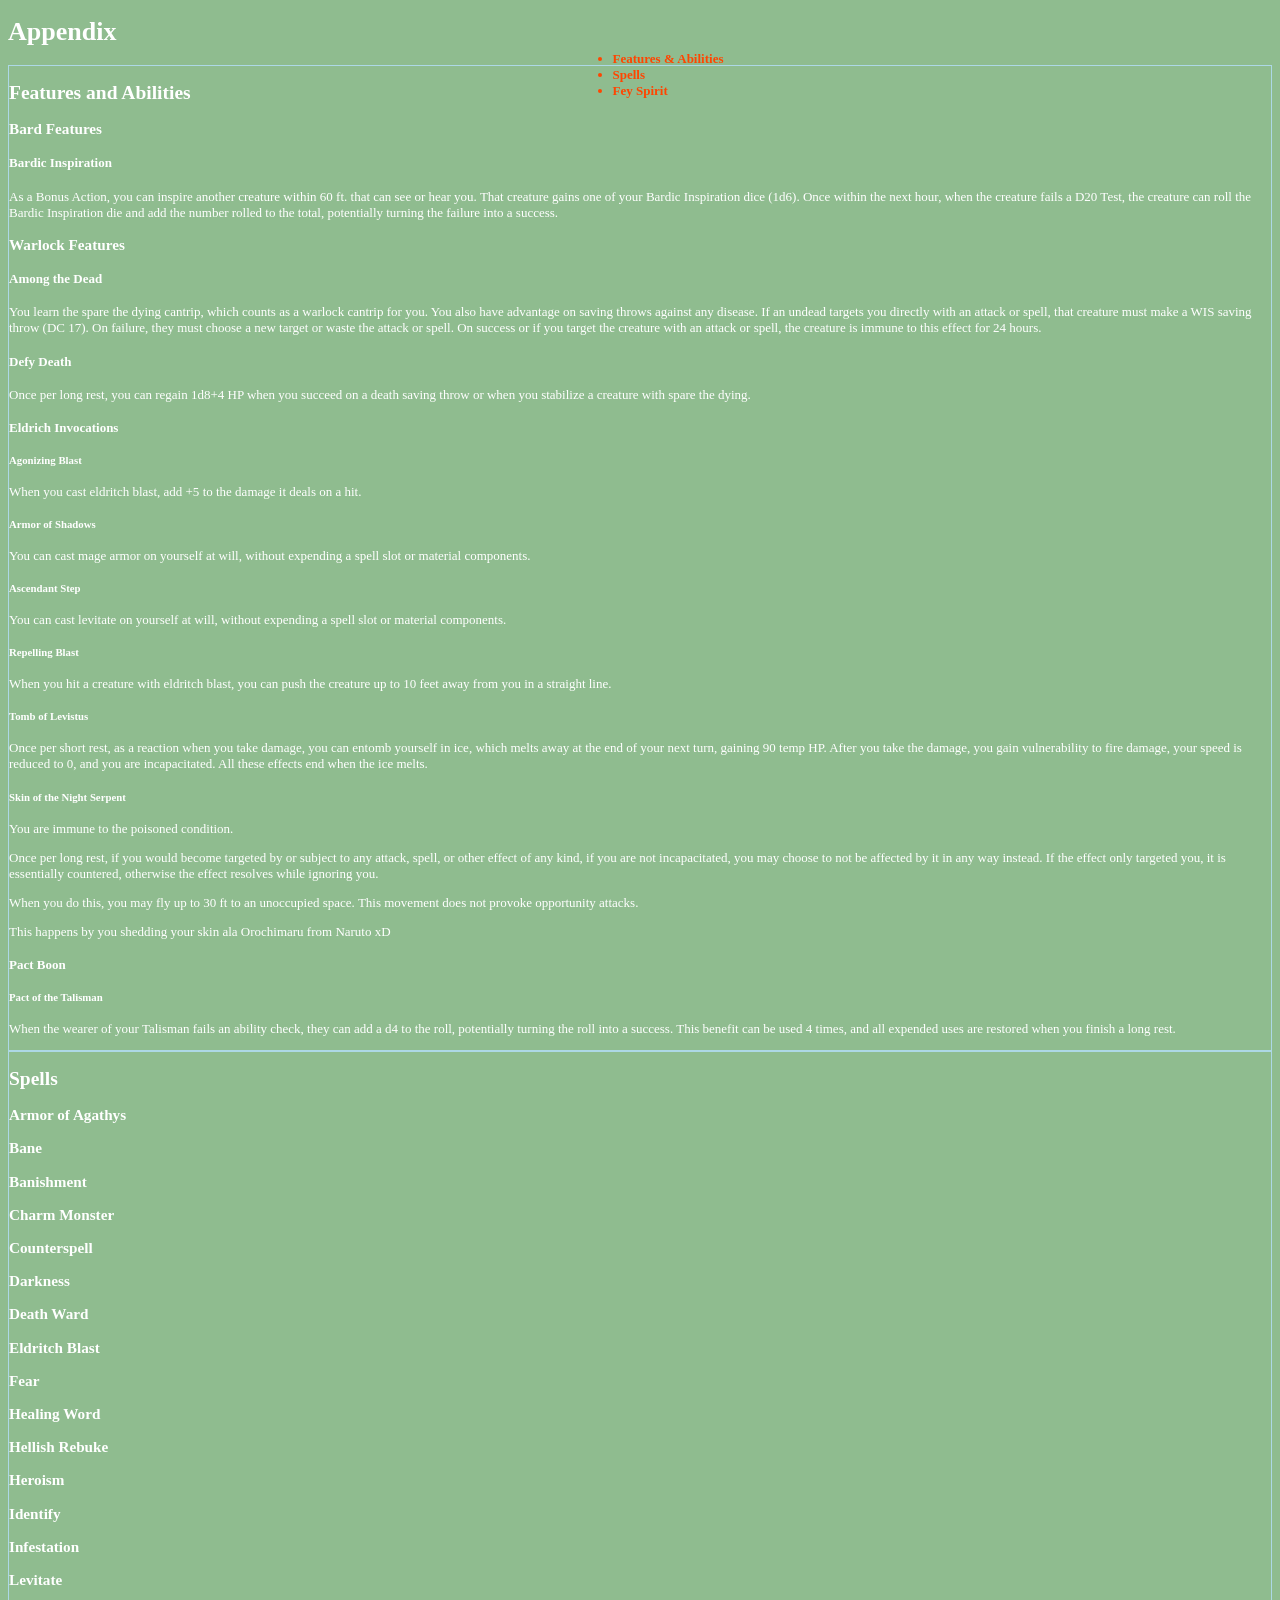
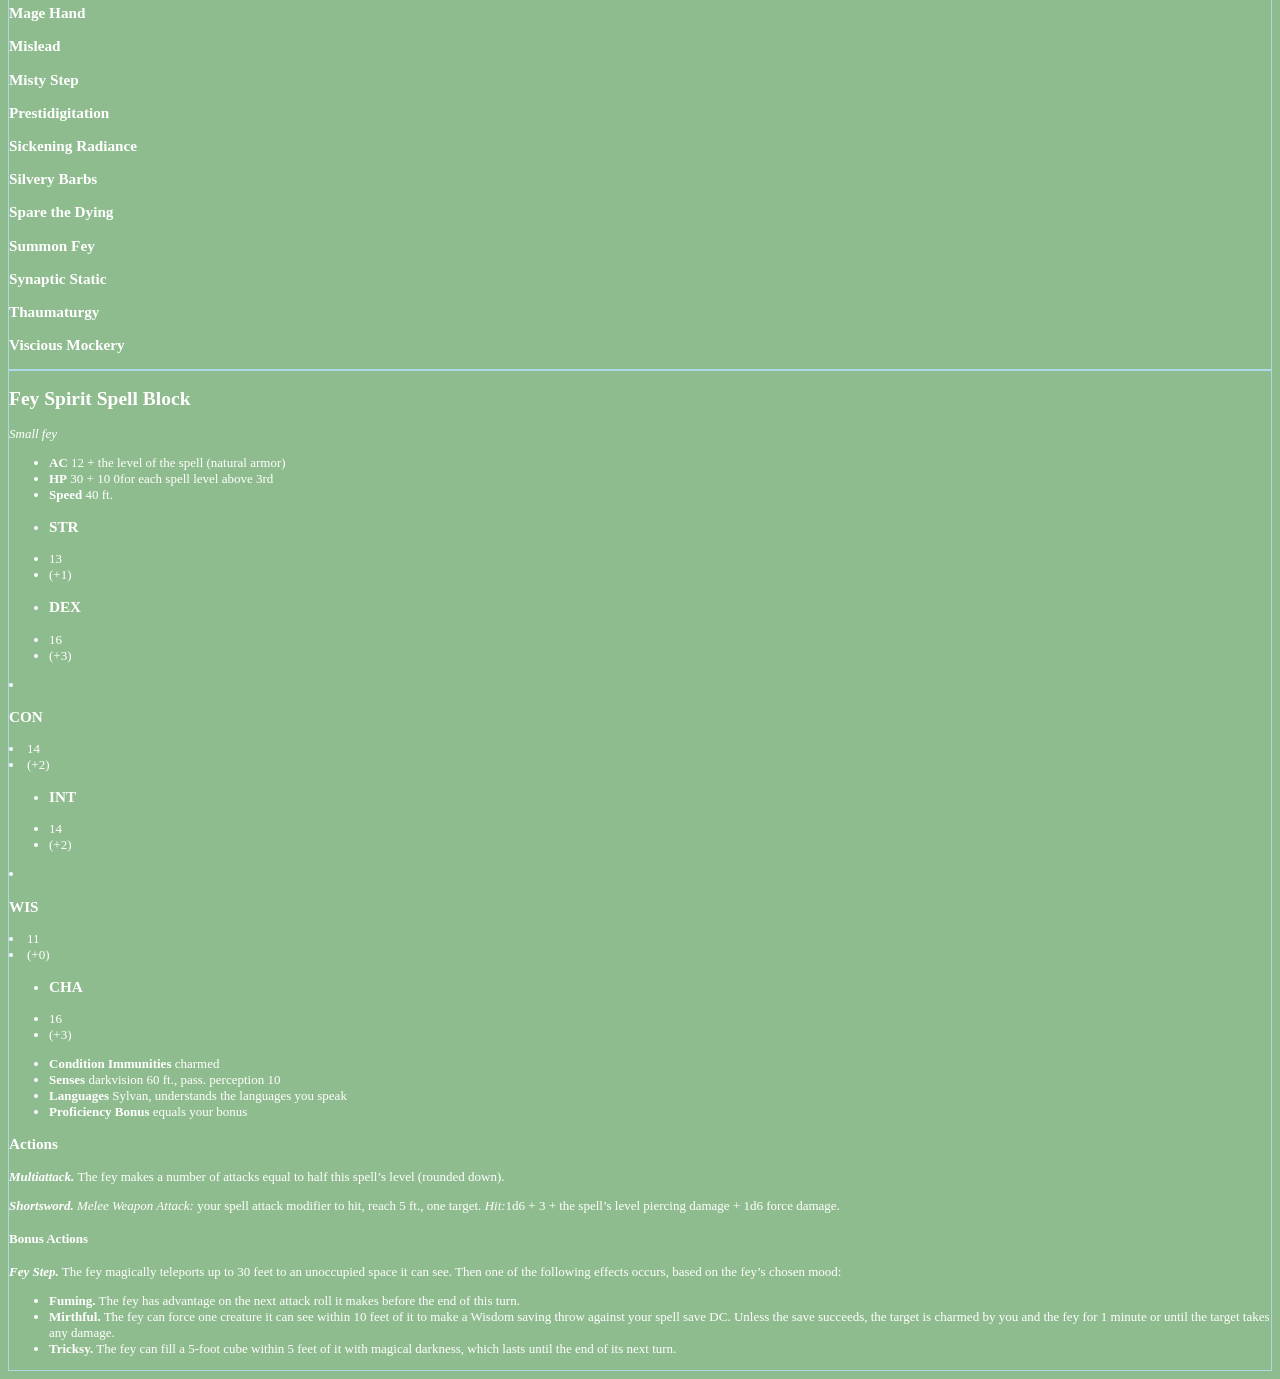
==== appendix.html @ fd24a4cf "Add files via upload Adding all files" ====
<!DOCTYPE html>
<html lang="en">
<head>
  <meta charset="UTF-8">
  <meta http-equiv="X-UA-Compatible" content="IE=Edge">
  <meta name="viewport" content="width=device-width, initial-scale=1">

  <title>Appendix</title>
  
  <!-- HTML -->
  

  <!-- Custom Styles -->
  <link rel="stylesheet" href="style.css">
</head>
<body>
  <div class="page-wrapper">
  <div id="appendix-nav">
    <h1>Appendix</h1>
    <div id="nav-links" class="container">
      <ul>
        <li>Features & Abilities</li>
        <li>Spells</li>
        <li>Fey Spirit</li>
      </ul>
    </div>
  </div><!-- end nav -->
  <div id="feats-abilities" class="app-section">
    <h2>Features and Abilities</h2>
    <h3>Bard Features</h3>
    <h4>Bardic Inspiration</h4>
    <p>As a Bonus Action, you can inspire another creature within 60 ft. that can see or hear you. That creature gains one of your Bardic Inspiration dice (1d6). Once within the next hour, when the creature fails a D20 Test, the creature can roll the Bardic Inspiration die and add the number rolled to the total, potentially turning the failure into a success.</p>
    <h3>Warlock Features</h3>
    <h4>Among the Dead</h4>
    <p>You learn the spare the dying cantrip, which counts as a warlock cantrip for you. You also have advantage on saving throws against any disease. If an undead targets you directly with an attack or spell, that creature must make a WIS saving throw (<span class="spell-dc">DC 17</span>). On failure, they must choose a new target or waste the attack or spell. On success or if you target the creature with an attack or spell, the creature is immune to this effect for 24 hours.</p>
    <h4>Defy Death</h4>
    <p>Once per long rest, you can regain <span class="hp-up-number">1d8+4</span> HP when you succeed on a death saving throw or when you stabilize a creature with spare the dying.</p>
    <h4>Eldrich Invocations</h4>
    <h5>Agonizing Blast</h5>
<p>When you cast eldritch blast, add <span class="hp-down-number">+5</span> to the damage it deals on a hit.</p>
    <h5>Armor of Shadows</h5>
    <p>You can cast mage armor on yourself at will, without expending a spell slot or material components.</p>
    <h5>Ascendant Step</h5>
    <p>You can cast levitate on yourself at will, without expending a spell slot or material components.</p>
    <h5>Repelling Blast</h5>
    <p>When you hit a creature with eldritch blast, you can push the creature up to 10 feet away from you in a straight line. </p>
    <h5>Tomb of Levistus</h5>
    <p>Once per short rest, as a reaction when you take damage, you can entomb yourself in ice, which melts away at the end of your next turn, gaining <span class="hp-up-number">90 temp HP</span>. After you take the damage, you gain vulnerability to fire damage, your speed is reduced to 0, and you are incapacitated. All these effects end when the ice melts. </p>
    <h5>Skin of the Night Serpent</h5>
    <p>You are immune to the poisoned condition.</p>
    <p>Once per long rest, if you would become targeted by or subject to any attack, spell, or other effect of any kind, if you are not incapacitated, you may choose to not be affected by it in any way instead. If the effect only targeted you, it is essentially countered, otherwise the effect resolves while ignoring you.</p>
    <p>When you do this, you may fly up to 30 ft to an unoccupied space. This movement does not provoke opportunity attacks.</p>
    <p>This happens by you shedding your skin ala Orochimaru from Naruto xD</p>
    <h4>Pact Boon</h4>
    <h5>Pact of the Talisman</h5>
    <p>When the wearer of your Talisman fails an ability check, they can add a d4 to the roll, potentially turning the roll into a success. This benefit can be used 4 times, and all expended uses are restored when you finish a long rest.</p>
  </div>
  
  <div id="spells-appendix" class="app-section">
    <h2>Spells</h2>
    <h3>Armor of Agathys</h3>
    <h3>Bane</h3>
    <h3>Banishment</h3>
    <h3>Charm Monster</h3>
    <h3>Counterspell</h3>
    <h3>Darkness</h3>
    <h3>Death Ward</h3>
    <h3>Eldritch Blast</h3>
    <h3>Fear</h3>
    <h3>Healing Word</h3>
    <h3>Hellish Rebuke</h3>
    <h3>Heroism</h3>
    <h3>Identify</h3>
    <h3>Infestation</h3>
    <h3>Levitate</h3>
    <h3>Mage Hand</h3>
    <h3>Mislead</h3>
    <h3>Misty Step</h3>
    <h3>Prestidigitation</h3>
    <h3>Sickening Radiance</h3>
    <h3>Silvery Barbs</h3>
    <h3>Spare the Dying</h3>
    <h3>Summon Fey</h3>
    <h3>Synaptic Static</h3>
    <h3>Thaumaturgy</h3>
    <h3>Viscious Mockery</h3>
  </div>
  
  <div id="fey-spirit" class="app-section">
    <h2>Fey Spirit Spell Block</h2>
    <p><em>Small fey</em></p>
    <ul>
      <li><strong>AC</strong> 12 + the level of the spell (natural armor)</li>
      <li><strong>HP</strong> 30 + 10 0for each spell level above 3rd</li>
      <li><strong>Speed</strong> 40 ft.</li>
    </ul>
    <div id="fey-abilities">
      <ul class="fey-stats">
        <li><h3 class="fey-stats">STR</h3></li>
        <li>13</li>
        <li>(+1)</li>
      </ul>
      <ul class="fey-stats">
        <li><h3 class="fey-stats">DEX</h3></li>
        <li>16</li>
        <li>(+3)</li>
      </ul>
        <li><h3 class="fey-stats">CON</h3></li>
        <li>14</li>
        <li>(+2)</li>
      </ul>
      <ul class="fey-stats">
        <li><h3 class="fey-stats">INT</h3></li>
        <li>14</li>
        <li>(+2)</li>
      </ul>
        <li><h3 class="fey-stats">WIS</h3></li>
        <li>11</li>
        <li>(+0)</li>
      </ul>
      <ul class="fey-stats">
        <li><h3 class="fey-stats">CHA</h3></li>
        <li>16</li>
        <li>(+3)</li>
      </ul>
    </div>
    <ul>
      <li><strong>Condition Immunities</strong> charmed</li>
      <li><strong>Senses</strong> darkvision 60 ft., pass. perception 10</li>
      <li><strong>Languages</strong> Sylvan, understands the languages you speak</li>
      <li><strong>Proficiency Bonus</strong> equals your bonus</li>
    </ul>
    <h3>Actions</h3>
    <p><strong><em>Multiattack.</em></strong> The fey makes a number of attacks equal to half this spell’s level (rounded down).</p>
    <p><strong><em>Shortsword.</em></strong> <em>Melee Weapon Attack:</em> your spell attack modifier to hit, reach 5 ft., one target. <em>Hit:</em>1d6 + 3 + the spell’s level piercing damage + 1d6 force damage.</p>
    <h4>Bonus Actions</h4>
    <p><strong><em>Fey Step.</em></strong> The fey magically teleports up to 30 feet to an unoccupied space it can see. Then one of the following effects occurs, based on the fey’s chosen mood:
    </p>
      <ul id="fey-ba">
        <li><strong>Fuming.</strong> The fey has advantage on the next attack roll it makes before the end of this turn.</li>
        <li><strong>Mirthful.</strong> The fey can force one creature it can see within 10 feet of it to make a Wisdom saving throw against your spell save DC. Unless the save succeeds, the target is charmed by you and the fey for 1 minute or until the target takes any damage.</li>
        <li><strong>Tricksy.</strong> The fey can fill a 5-foot cube within 5 feet of it with magical darkness, which lasts until the end of its next turn.</li>
        
      </ul>
    
  </div><!-- end fey spirit-->
  
  
  
  </div>
  
  
  
  <script src="main.js"></script>
</body>
</html>
---- style.css ----
body {
    background-color: darkseagreen;
    background-image: url(/assets/pixel-jungle.gif);
    font-size: small;
    color: white;
}

/* text styles */

.mini-title {
    font-size: .5em;
    margin: 1px;
    text-transform: uppercase;
}

#hp {
    font-size: 1.6em;
    padding: 0px;
}

.init-ac{
    font-size:1.2em;
}

table {
    width:100%;
}

/* NAV SECTION */
    
#nav-links {
    position: fixed;
    top: 0;
    width: 100%;
    background-image: url(/assets/whitelist.jpg);
    background-size: contain;
    background-repeat: repeat-x;
    margin-left: 0%;
    margin-right: 0%;
    padding-top: 3%;
    padding-bottom: 3%;
    display: flex;
    list-style: none;
    font-size: 1em;
    font-weight: bold;
    color: orangered;
    flex-flow: row;
    align-content: center;
    justify-content: space-around;
}

#page-wrapper {
    padding-top:100px;
}

#nav-wrapper {
    margin-right: 2%;
    margin-left: 2%;
    background-color: hsla(156, 28%, 47%, .5);
    border-radius: 60% 60% 60% 60% ;
}

#nav-top {
    display: flex;
    justify-content: space-between;
}

#title {
    font-size: .75em;
    width: 40%;
    background-image: url(/assets/skull-butterfly.jpg);
    background-size: contain;
    background-position: top right;
    background-repeat: no-repeat;
}

#title > h1 {
    margin-top:20%;
    padding-top:5%;
    padding-bottom:5%;
    padding-left:5%;
    
}

#bubbles {
    width: 60%;
    display: flex;
    justify-content: right;
    align-items: center;
    gap: 2%;
    border-radius: 50%;
}

.bubble-item {
    background-color: hsla(235, 0%, 100%, 0.29);
    border-radius: 50%;
    border: 3px solid goldenrod;
    outline: 2px solid darkorange;

    text-align: center;
    display:flex;
    flex-flow: column wrap;
    align-items: center;
    justify-content: center;
box-shadow: 0  7px 5px hsla(298, 56%, 17%, 0.63), 0px 0px 10px 10px hsla(235, 61%, 17%, 0.58) inset; }

#initiative-bubble {
    width: 80px;
    height: 80px;
    background-image: url(/assets/bflywing-1.jpg);
    background-size: contain;
    background-blend-mode: multiply;
}

#hp-bubble-container {
    background-image: url(/assets/bflywing-2.jpg);
    background-size: contain;
    background-blend-mode: multiply;
    display: flex;
    flex-flow: column wrap;
    align-items: center;
    justify-content: center;
    width: 140px;
    height: 140px;
    border-radius:50%;
}

#temp-hp{

    border: 2px dotted mediumvioletred;
    border-radius: 10px;
    width: 45px;
    height: 45px;
}

#ac-bubble {
    background-image: url(/assets/bflywing-3.jpg);
    background-size: contain;
    background-blend-mode: multiply;
    width:80px;
    height:80px;
}

#death-save-bar {
    display: flex;
    flex-flow: row;
    align-items: center;
    justify-content: center;
    padding-top: 2%;
    padding-bottom: 2%;
    margin-top: 3%;
    margin-right: 10%;
    margin-left: 10%;
    background-color: hsla(282, 60%, 67%, 0.58);
    border-radius: 60px 60px 60px 60px;
    border-left: 20px solid goldenrod;
    border-right: 20px solid goldenrod;
    outline: 2px solid darkorange;
    box-shadow: 0  7px 5px hsla(298, 56%, 17%, 0.63), 0px 0px 3px 3px hsla(235, 61%, 17%, 0.58) inset; }

.death-save {
    display:flex;
    flex-flow: column;
    align-items:center;
}

#hit-dice-wrapper {
    padding-top: 2%;
    padding-bottom: 2%;
    margin-top: 3%;
    margin-right: 10%;
    margin-left: 10%;
    background-color: hsla(235, 0%, 100%, 0.29);
    border-radius: 60px 60px 60px 60px;
    border-left: 20px solid goldenrod;
    border-right: 20px solid goldenrod;
    outline: 2px solid darkorange;
    box-shadow: 0  7px 5px hsla(298, 56%, 17%, 0.63), 0px 0px 6px 3px hsla(235, 61%, 17%, 0.58) inset; }

#hit-dice{
    text-align:center;
}

#hit-dice-counter{
    display:flex;
    flex-flow: row;
    align-items: center;
    justify-content: center;
}

.hit-die {
    display: flex;
    flex-flow: column;
    align-items: center;
}



/* SUBNAV - everything below the nav bar */

#subnav {
    margin-top: 2%;
    margin-right: 2%;
    margin-left: 2%;
    display: flex;
    flex-direction:row;
    align-items: stretch;
    flex-wrap: nowrap;
    justify-content: space-around;
}

/* sidebar - everything in sidebar */

#sidebar{
    flex-basis:40%;
    margin-right: 2%;
    display:flex;
    flex-direction:column;
}

.sidebar-item {
    background-color: hsla(156, 28%, 47%, .5);
    margin-bottom: 10px;
    padding: 10px;
}

/* basics section */

#basics-1 {
    
}

.basics-item {
    margin: 3%;
    font-size: small;
}

#basics-list {
    padding-top:2em;
}

#pfp {
    float: left;
    width: 140px;
    height: 140px;
    padding: 3px;
    border-radius: 50%;
    margin-right: 8%;
    background-image: url(/assets/trippy-bg.gif);
    background-size: cover;
    
}

#conditions-2 {

    
}

#conditions-list {
    display:flex;
    flex-direction:row;
    flex-wrap: wrap;
    justify-content: space-evenly;

}

.condition {
    display:flex;
    flex-direction:column;
    align-content: space-between;
}

#exhaustion-list {
    display:flex;
    flex-direction:row;
    flex-wrap: wrap;
    justify-content: center;

}

.exhaustion {
    display:flex;
    flex-direction:column;
    justify-content:center;
}



#defenses-proficiencies-3 {
    
}

#skills {
    
}
/* MAIN - everything in body not in sidebar 5 to 7 */

#main {
    display:flex;
    flex-direction:column;
    max-width:60%;
}

.main-item {
    background-color: hsla(156, 28%, 47%, .5);
    margin-bottom: 10px;
    padding: 10px;
}

#ability{
  
}

#ability-grid-wrapper{
    padding: 10px;
}

#ability-grid {
 display: grid;
 grid-template-columns: auto auto auto;
 text-align: center;
 row-gap: 10px;
 column-gap: 10px;
}

.ability {
    border: 1px solid deeppink;
}

#actions {
    
}

#spell-stats{
    display:flex;
    justify-content: space-around;
    text-align: center;
}

.spell-stat {
    border: 1px dashed deeppink;
}



/* foot */

#foot {
    width: 96%;
    margin: 2% 2% 2% 2%;
    text-align: center;
    background-color: hsla(156, 28%, 47%, .5);
}

#top-8 {
    display: grid;
    grid-template-columns: 1fr 1fr 1fr 1fr;
    gap: 10px;
}

.pfp {
        width: 100px;
    height: 100px;

    border-radius: 50%;
  
    background-image: url(/assets/trippy-bg.gif);
    background-size: cover;
}

#inventory{
    display: flex;
    flex-direction: row;
    flex-wrap: wrap;
    justify-content: space-evenly;
    align-items: stretch;
    
}

.inventory-box {
    flex-basis: 46%;
    text-align: center;
    border: 1px dashed white;
    margin-bottom: 2%;
}

/* Appendix */
.app-section {
    border: 1px solid lightblue;
}
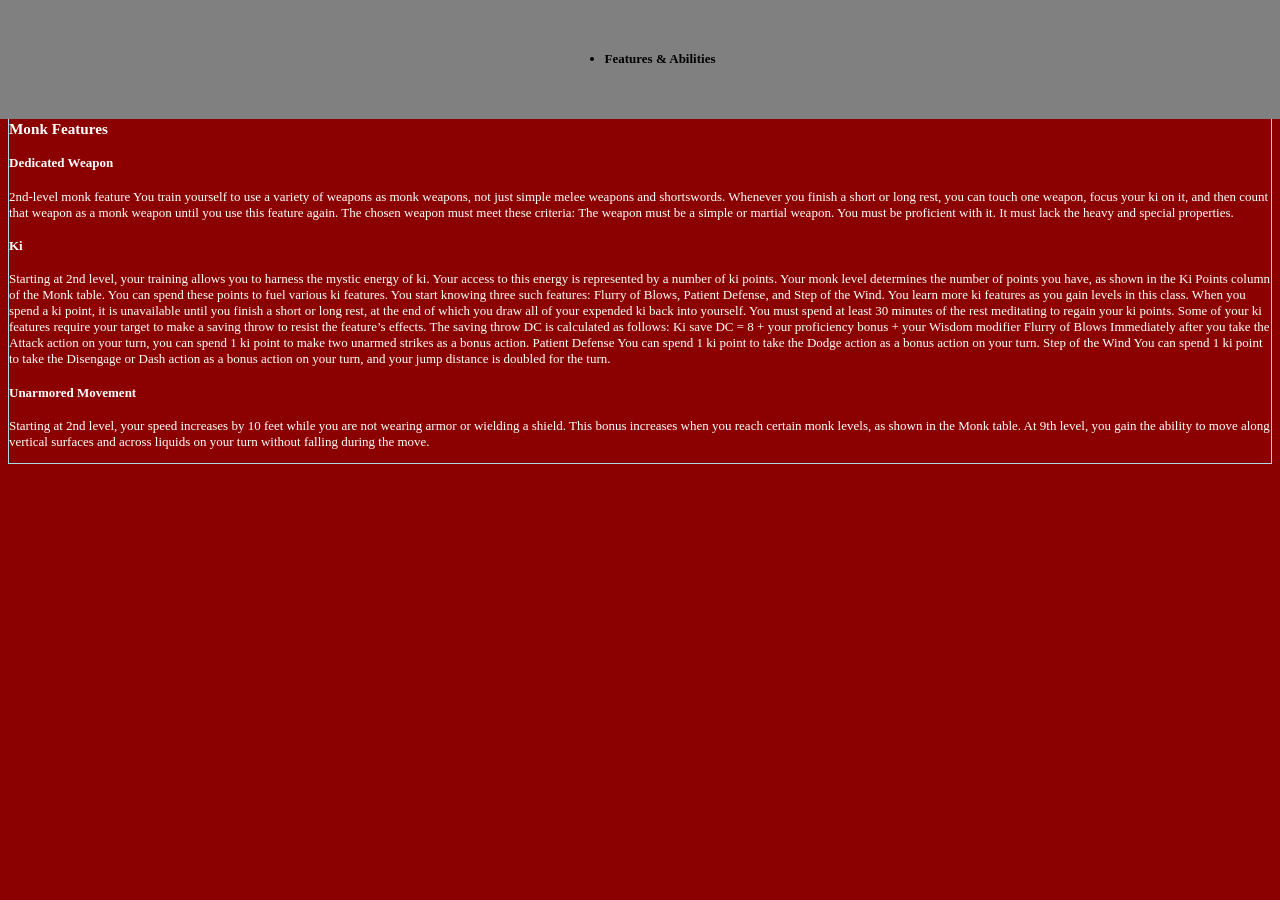
==== commit 13b611d8: "update" ====
--- a/appendix.html
+++ b/appendix.html
@@ -20,133 +20,47 @@
     <div id="nav-links" class="container">
       <ul>
         <li>Features & Abilities</li>
-        <li>Spells</li>
-        <li>Fey Spirit</li>
       </ul>
     </div>
   </div><!-- end nav -->
   <div id="feats-abilities" class="app-section">
     <h2>Features and Abilities</h2>
-    <h3>Bard Features</h3>
-    <h4>Bardic Inspiration</h4>
-    <p>As a Bonus Action, you can inspire another creature within 60 ft. that can see or hear you. That creature gains one of your Bardic Inspiration dice (1d6). Once within the next hour, when the creature fails a D20 Test, the creature can roll the Bardic Inspiration die and add the number rolled to the total, potentially turning the failure into a success.</p>
-    <h3>Warlock Features</h3>
-    <h4>Among the Dead</h4>
-    <p>You learn the spare the dying cantrip, which counts as a warlock cantrip for you. You also have advantage on saving throws against any disease. If an undead targets you directly with an attack or spell, that creature must make a WIS saving throw (<span class="spell-dc">DC 17</span>). On failure, they must choose a new target or waste the attack or spell. On success or if you target the creature with an attack or spell, the creature is immune to this effect for 24 hours.</p>
-    <h4>Defy Death</h4>
-    <p>Once per long rest, you can regain <span class="hp-up-number">1d8+4</span> HP when you succeed on a death saving throw or when you stabilize a creature with spare the dying.</p>
-    <h4>Eldrich Invocations</h4>
-    <h5>Agonizing Blast</h5>
-<p>When you cast eldritch blast, add <span class="hp-down-number">+5</span> to the damage it deals on a hit.</p>
-    <h5>Armor of Shadows</h5>
-    <p>You can cast mage armor on yourself at will, without expending a spell slot or material components.</p>
-    <h5>Ascendant Step</h5>
-    <p>You can cast levitate on yourself at will, without expending a spell slot or material components.</p>
-    <h5>Repelling Blast</h5>
-    <p>When you hit a creature with eldritch blast, you can push the creature up to 10 feet away from you in a straight line. </p>
-    <h5>Tomb of Levistus</h5>
-    <p>Once per short rest, as a reaction when you take damage, you can entomb yourself in ice, which melts away at the end of your next turn, gaining <span class="hp-up-number">90 temp HP</span>. After you take the damage, you gain vulnerability to fire damage, your speed is reduced to 0, and you are incapacitated. All these effects end when the ice melts. </p>
-    <h5>Skin of the Night Serpent</h5>
-    <p>You are immune to the poisoned condition.</p>
-    <p>Once per long rest, if you would become targeted by or subject to any attack, spell, or other effect of any kind, if you are not incapacitated, you may choose to not be affected by it in any way instead. If the effect only targeted you, it is essentially countered, otherwise the effect resolves while ignoring you.</p>
-    <p>When you do this, you may fly up to 30 ft to an unoccupied space. This movement does not provoke opportunity attacks.</p>
-    <p>This happens by you shedding your skin ala Orochimaru from Naruto xD</p>
-    <h4>Pact Boon</h4>
-    <h5>Pact of the Talisman</h5>
-    <p>When the wearer of your Talisman fails an ability check, they can add a d4 to the roll, potentially turning the roll into a success. This benefit can be used 4 times, and all expended uses are restored when you finish a long rest.</p>
-  </div>
-  
-  <div id="spells-appendix" class="app-section">
-    <h2>Spells</h2>
-    <h3>Armor of Agathys</h3>
-    <h3>Bane</h3>
-    <h3>Banishment</h3>
-    <h3>Charm Monster</h3>
-    <h3>Counterspell</h3>
-    <h3>Darkness</h3>
-    <h3>Death Ward</h3>
-    <h3>Eldritch Blast</h3>
-    <h3>Fear</h3>
-    <h3>Healing Word</h3>
-    <h3>Hellish Rebuke</h3>
-    <h3>Heroism</h3>
-    <h3>Identify</h3>
-    <h3>Infestation</h3>
-    <h3>Levitate</h3>
-    <h3>Mage Hand</h3>
-    <h3>Mislead</h3>
-    <h3>Misty Step</h3>
-    <h3>Prestidigitation</h3>
-    <h3>Sickening Radiance</h3>
-    <h3>Silvery Barbs</h3>
-    <h3>Spare the Dying</h3>
-    <h3>Summon Fey</h3>
-    <h3>Synaptic Static</h3>
-    <h3>Thaumaturgy</h3>
-    <h3>Viscious Mockery</h3>
-  </div>
-  
-  <div id="fey-spirit" class="app-section">
-    <h2>Fey Spirit Spell Block</h2>
-    <p><em>Small fey</em></p>
-    <ul>
-      <li><strong>AC</strong> 12 + the level of the spell (natural armor)</li>
-      <li><strong>HP</strong> 30 + 10 0for each spell level above 3rd</li>
-      <li><strong>Speed</strong> 40 ft.</li>
-    </ul>
-    <div id="fey-abilities">
-      <ul class="fey-stats">
-        <li><h3 class="fey-stats">STR</h3></li>
-        <li>13</li>
-        <li>(+1)</li>
-      </ul>
-      <ul class="fey-stats">
-        <li><h3 class="fey-stats">DEX</h3></li>
-        <li>16</li>
-        <li>(+3)</li>
-      </ul>
-        <li><h3 class="fey-stats">CON</h3></li>
-        <li>14</li>
-        <li>(+2)</li>
-      </ul>
-      <ul class="fey-stats">
-        <li><h3 class="fey-stats">INT</h3></li>
-        <li>14</li>
-        <li>(+2)</li>
-      </ul>
-        <li><h3 class="fey-stats">WIS</h3></li>
-        <li>11</li>
-        <li>(+0)</li>
-      </ul>
-      <ul class="fey-stats">
-        <li><h3 class="fey-stats">CHA</h3></li>
-        <li>16</li>
-        <li>(+3)</li>
-      </ul>
-    </div>
-    <ul>
-      <li><strong>Condition Immunities</strong> charmed</li>
-      <li><strong>Senses</strong> darkvision 60 ft., pass. perception 10</li>
-      <li><strong>Languages</strong> Sylvan, understands the languages you speak</li>
-      <li><strong>Proficiency Bonus</strong> equals your bonus</li>
-    </ul>
-    <h3>Actions</h3>
-    <p><strong><em>Multiattack.</em></strong> The fey makes a number of attacks equal to half this spell’s level (rounded down).</p>
-    <p><strong><em>Shortsword.</em></strong> <em>Melee Weapon Attack:</em> your spell attack modifier to hit, reach 5 ft., one target. <em>Hit:</em>1d6 + 3 + the spell’s level piercing damage + 1d6 force damage.</p>
-    <h4>Bonus Actions</h4>
-    <p><strong><em>Fey Step.</em></strong> The fey magically teleports up to 30 feet to an unoccupied space it can see. Then one of the following effects occurs, based on the fey’s chosen mood:
-    </p>
-      <ul id="fey-ba">
-        <li><strong>Fuming.</strong> The fey has advantage on the next attack roll it makes before the end of this turn.</li>
-        <li><strong>Mirthful.</strong> The fey can force one creature it can see within 10 feet of it to make a Wisdom saving throw against your spell save DC. Unless the save succeeds, the target is charmed by you and the fey for 1 minute or until the target takes any damage.</li>
-        <li><strong>Tricksy.</strong> The fey can fill a 5-foot cube within 5 feet of it with magical darkness, which lasts until the end of its next turn.</li>
-        
-      </ul>
-    
-  </div><!-- end fey spirit-->
-  
-  
-  
+    <h3>Monk Features</h3>
+    <h4>Dedicated Weapon</h4>
+  <p>2nd-level monk feature
+You train yourself to use a variety of weapons as monk weapons, not just simple melee weapons and shortswords. Whenever you finish a short or long rest, you can touch one weapon, focus your ki on it, and then count that weapon as a monk weapon until you use this feature again.
+
+The chosen weapon must meet these criteria:
+
+    The weapon must be a simple or martial weapon.
+    You must be proficient with it.
+    It must lack the heavy and special properties.
+</p>
+
+<h4>Ki</h4>
+<p>Starting at 2nd level, your training allows you to harness the mystic energy of ki. Your access to this energy is represented by a number of ki points. Your monk level determines the number of points you have, as shown in the Ki Points column of the Monk table.
+
+You can spend these points to fuel various ki features. You start knowing three such features: Flurry of Blows, Patient Defense, and Step of the Wind. You learn more ki features as you gain levels in this class.
+
+When you spend a ki point, it is unavailable until you finish a short or long rest, at the end of which you draw all of your expended ki back into yourself. You must spend at least 30 minutes of the rest meditating to regain your ki points.
+
+Some of your ki features require your target to make a saving throw to resist the feature’s effects. The saving throw DC is calculated as follows:
+
+Ki save DC = 8 + your proficiency bonus + your Wisdom modifier
+
+Flurry of Blows
+Immediately after you take the Attack action on your turn, you can spend 1 ki point to make two unarmed strikes as a bonus action.
+
+Patient Defense
+You can spend 1 ki point to take the Dodge action as a bonus action on your turn.
+
+Step of the Wind
+You can spend 1 ki point to take the Disengage or Dash action as a bonus action on your turn, and your jump distance is doubled for the turn.</p>
+
+<h4>Unarmored Movement</h4>
+<p>Starting at 2nd level, your speed increases by 10 feet while you are not wearing armor or wielding a shield. This bonus increases when you reach certain monk levels, as shown in the Monk table.
+
+At 9th level, you gain the ability to move along vertical surfaces and across liquids on your turn without falling during the move.</p>
   </div>
   
   
--- a/style.css
+++ b/style.css
@@ -1,11 +1,11 @@
+/* Universal Styles */
 body {
-    background-color: darkseagreen;
-    background-image: url(/assets/pixel-jungle.gif);
+    background-color: darkred;
     font-size: small;
     color: white;
 }
 
-/* text styles */
+/* text styles*/
 
 .mini-title {
     font-size: .5em;
@@ -22,8 +22,36 @@
     font-size:1.2em;
 }
 
+.ability > span {
+    margin-bottom: 5px;
+    text-align: center;
+}
+
+.ability-save-no-prof {
+    color: yellow;
+}
+
+.ability-score {
+     }
+
+.ability-mod {
+    font-size: 1.5em;
+    font-weight: bold;
+
+}
+
+.ability-save-prof {
+    color: yellow;
+    font-weight: bold;
+}
+/* tables */
+
 table {
     width:100%;
+}
+
+th {
+    display:none;
 }
 
 /* NAV SECTION */
@@ -31,10 +59,9 @@
 #nav-links {
     position: fixed;
     top: 0;
+    left: 0;
     width: 100%;
-    background-image: url(/assets/whitelist.jpg);
-    background-size: contain;
-    background-repeat: repeat-x;
+    background-color: gray;
     margin-left: 0%;
     margin-right: 0%;
     padding-top: 3%;
@@ -43,7 +70,7 @@
     list-style: none;
     font-size: 1em;
     font-weight: bold;
-    color: orangered;
+    color: black;
     flex-flow: row;
     align-content: center;
     justify-content: space-around;
@@ -56,8 +83,8 @@
 #nav-wrapper {
     margin-right: 2%;
     margin-left: 2%;
-    background-color: hsla(156, 28%, 47%, .5);
-    border-radius: 60% 60% 60% 60% ;
+    background-color: black;
+    
 }
 
 #nav-top {
@@ -68,7 +95,7 @@
 #title {
     font-size: .75em;
     width: 40%;
-    background-image: url(/assets/skull-butterfly.jpg);
+    background-image: url(Assets/skull-butterfly.jpg);
     background-size: contain;
     background-position: top right;
     background-repeat: no-repeat;
@@ -94,26 +121,24 @@
 .bubble-item {
     background-color: hsla(235, 0%, 100%, 0.29);
     border-radius: 50%;
-    border: 3px solid goldenrod;
     outline: 2px solid darkorange;
 
     text-align: center;
     display:flex;
     flex-flow: column wrap;
     align-items: center;
-    justify-content: center;
-box-shadow: 0  7px 5px hsla(298, 56%, 17%, 0.63), 0px 0px 10px 10px hsla(235, 61%, 17%, 0.58) inset; }
+    justify-content: center; }
 
 #initiative-bubble {
     width: 80px;
     height: 80px;
-    background-image: url(/assets/bflywing-1.jpg);
+    background-color: black;
     background-size: contain;
     background-blend-mode: multiply;
 }
 
 #hp-bubble-container {
-    background-image: url(/assets/bflywing-2.jpg);
+    background-color:black;
     background-size: contain;
     background-blend-mode: multiply;
     display: flex;
@@ -134,7 +159,7 @@
 }
 
 #ac-bubble {
-    background-image: url(/assets/bflywing-3.jpg);
+    background-color:black;
     background-size: contain;
     background-blend-mode: multiply;
     width:80px;
@@ -149,14 +174,7 @@
     padding-top: 2%;
     padding-bottom: 2%;
     margin-top: 3%;
-    margin-right: 10%;
-    margin-left: 10%;
-    background-color: hsla(282, 60%, 67%, 0.58);
-    border-radius: 60px 60px 60px 60px;
-    border-left: 20px solid goldenrod;
-    border-right: 20px solid goldenrod;
-    outline: 2px solid darkorange;
-    box-shadow: 0  7px 5px hsla(298, 56%, 17%, 0.63), 0px 0px 3px 3px hsla(235, 61%, 17%, 0.58) inset; }
+    background-color: hsla(235, 0%, 100%, 0.29); }
 
 .death-save {
     display:flex;
@@ -168,14 +186,8 @@
     padding-top: 2%;
     padding-bottom: 2%;
     margin-top: 3%;
-    margin-right: 10%;
-    margin-left: 10%;
-    background-color: hsla(235, 0%, 100%, 0.29);
-    border-radius: 60px 60px 60px 60px;
-    border-left: 20px solid goldenrod;
-    border-right: 20px solid goldenrod;
-    outline: 2px solid darkorange;
-    box-shadow: 0  7px 5px hsla(298, 56%, 17%, 0.63), 0px 0px 6px 3px hsla(235, 61%, 17%, 0.58) inset; }
+    margin-bottom: 3%;
+    background-color: hsla(235, 0%, 100%, 0.29); }
 
 #hit-dice{
     text-align:center;
@@ -193,17 +205,13 @@
     flex-flow: column;
     align-items: center;
 }
-
-
-
-/* SUBNAV - everything below the nav bar */
 
 #subnav {
     margin-top: 2%;
     margin-right: 2%;
     margin-left: 2%;
     display: flex;
-    flex-direction:row;
+    flex-direction:column;
     align-items: stretch;
     flex-wrap: nowrap;
     justify-content: space-around;
@@ -212,14 +220,14 @@
 /* sidebar - everything in sidebar */
 
 #sidebar{
-    flex-basis:40%;
-    margin-right: 2%;
+width: 100%;
+    
     display:flex;
     flex-direction:column;
 }
 
 .sidebar-item {
-    background-color: hsla(156, 28%, 47%, .5);
+    background-color: black;
     margin-bottom: 10px;
     padding: 10px;
 }
@@ -246,7 +254,7 @@
     padding: 3px;
     border-radius: 50%;
     margin-right: 8%;
-    background-image: url(/assets/trippy-bg.gif);
+    background-image: url(Assets/trippy-bg.gif);
     background-size: cover;
     
 }
@@ -298,16 +306,15 @@
 #main {
     display:flex;
     flex-direction:column;
-    max-width:60%;
 }
 
 .main-item {
-    background-color: hsla(156, 28%, 47%, .5);
+    background-color: black;
     margin-bottom: 10px;
     padding: 10px;
 }
 
-#ability{
+#abilities{
   
 }
 
@@ -325,6 +332,10 @@
 
 .ability {
     border: 1px solid deeppink;
+    display: flex;
+    flex-direction: column;
+    justify-content: center;
+    align-content: center;
 }
 
 #actions {
@@ -349,32 +360,34 @@
     width: 96%;
     margin: 2% 2% 2% 2%;
     text-align: center;
-    background-color: hsla(156, 28%, 47%, .5);
+    background-color: black;
+}
+
+.foot-item {
+    margin-bottom: 10px;
+    padding: 10px;
 }
 
 #top-8 {
     display: grid;
     grid-template-columns: 1fr 1fr 1fr 1fr;
-    gap: 10px;
-}
-
-.pfp {
-        width: 100px;
+    place-items: center;
+    border: 2px solid white;
+}
+
+.friend-pfp {
+    width: 100px;
     height: 100px;
-
     border-radius: 50%;
   
-    background-image: url(/assets/trippy-bg.gif);
+    background-image: url(Assets/trippy-bg.gif);
     background-size: cover;
 }
 
 #inventory{
     display: flex;
-    flex-direction: row;
-    flex-wrap: wrap;
-    justify-content: space-evenly;
-    align-items: stretch;
-    
+    flex-direction: column;
+    flex-wrap: wrap;    
 }
 
 .inventory-box {
@@ -387,4 +400,72 @@
 /* Appendix */
 .app-section {
     border: 1px solid lightblue;
-}+}
+  
+
+/* Medium devices (phones, 600px and up) */
+@media only screen and (min-width: 600px) {
+    
+
+#death-save-bar {
+    margin-right: 10%;
+    margin-left: 10%;
+    }
+
+
+#hit-dice-wrapper {
+    margin-right: 10%;
+    margin-left: 10%;
+}
+
+/* SUBNAV - everything below the nav bar */
+
+#subnav {
+    flex-direction:row;
+    align-items: stretch;
+    flex-wrap: nowrap;
+    justify-content: space-around;
+}
+
+/* sidebar - everything in sidebar */
+
+#sidebar{
+    flex-basis:40%;
+    margin-right: 2%;
+    display:flex;
+    flex-direction:column;
+}
+
+/* basics section */
+
+/* MAIN - everything in body not in sidebar 5 to 7 */
+
+#main {
+    display:flex;
+    flex-direction:column;
+    max-width:60%;
+}
+
+
+
+
+/* foot */
+
+
+#inventory{
+    display: flex;
+    flex-direction: row;
+    flex-wrap: wrap;
+    justify-content: space-evenly;
+    align-items: stretch;
+    
+}
+
+/* Appendix */
+    
+    
+}
+
+
+
+
